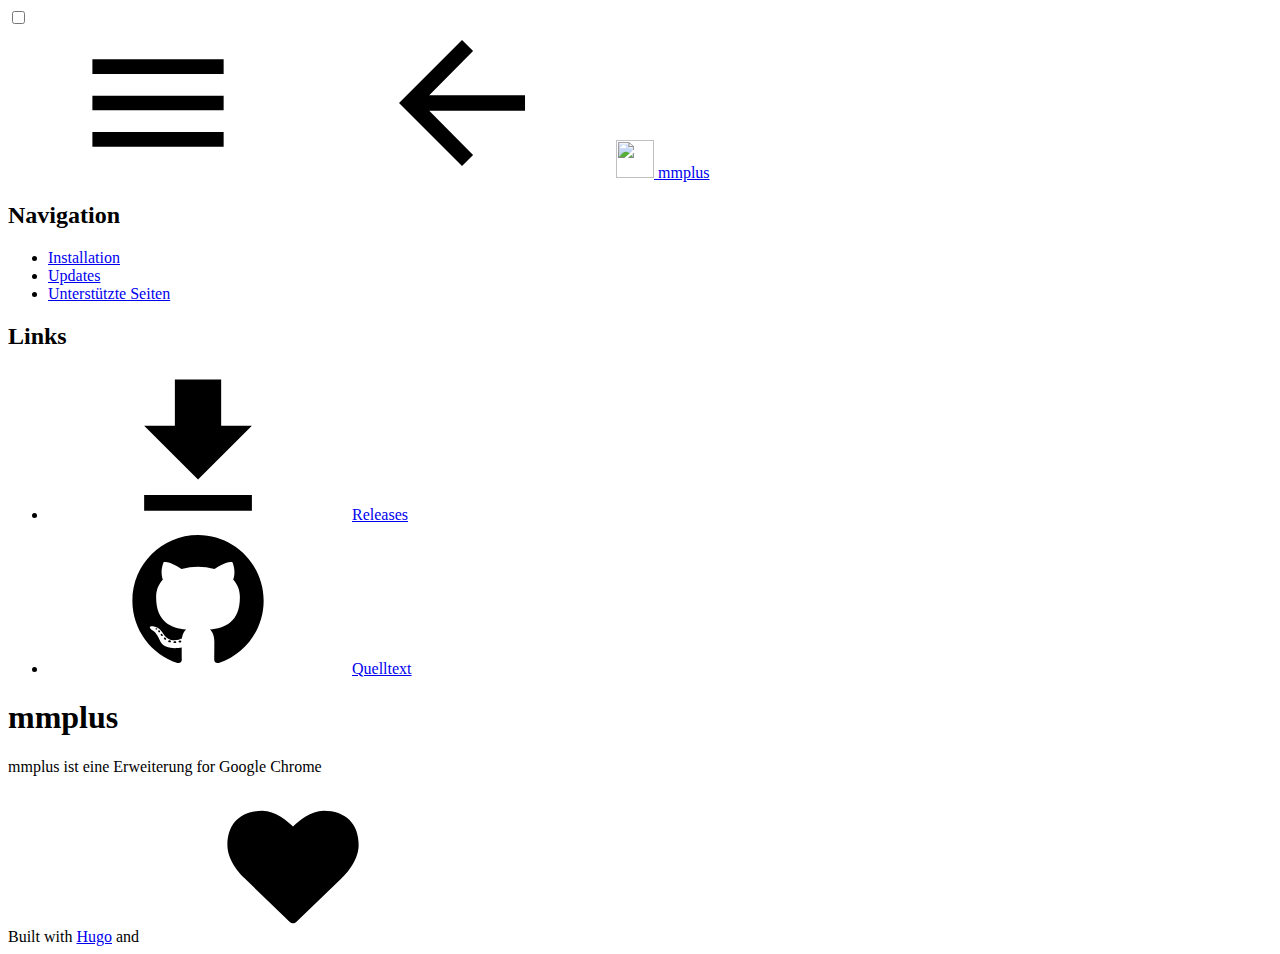
==== docs/index.html @ 4f80af4d "added first version of the site" ====
<!DOCTYPE html>
<html lang="en">

<head>
	<meta name="generator" content="Hugo 0.80.0" />
    <meta charset="UTF-8">
<meta name="viewport" content="width=device-width, initial-scale=1.0">
<meta name="description" content="">

<title> | mmplus</title>

<link rel="apple-touch-icon" sizes="120x120" href="/apple-touch-icon.png">
<link rel="icon" type="image/png" sizes="32x32" href="/favicon-32x32.png">
<link rel="icon" type="image/png" sizes="16x16" href="/favicon-16x16.png">
<link rel="manifest" href="/site.webmanifest">
<link rel="mask-icon" href="/safari-pinned-tab.svg" color="#555273">
<meta name="msapplication-TileColor" content="#555273">
<meta name="theme-color" content="#555273">

<link rel="preload" as="font" href="/mmplus/fonts/Metropolis.woff2" type="font/woff2" crossorigin="anonymous">
<link rel="preload" as="font" href="/mmplus/fonts/LiberationSans.woff2" type="font/woff2" crossorigin="anonymous">
<link rel="preload" as="font" href="/mmplus/fonts/LiberationSans-Bold.woff2" type="font/woff2" crossorigin="anonymous">
<link rel="preload" as="font" href="/mmplus/fonts/LiberationSans-BoldItalic.woff2" type="font/woff2" crossorigin="anonymous">
<link rel="preload" as="font" href="/mmplus/fonts/LiberationSans-Italic.woff2" type="font/woff2" crossorigin="anonymous">
<link rel="preload" as="font" href="/mmplus/fonts/LiberationMono.woff2" type="font/woff2" crossorigin="anonymous">
<link rel="preload" as="font" href="/mmplus/fonts/DroidSans.woff2" type="font/woff2" crossorigin="anonymous">
<link rel="preload" as="font" href="/mmplus/fonts/GeekdocIcons.woff2" type="font/woff2" crossorigin="anonymous">

<link rel="preload" href="/mmplus/main-bed196f5e7.min.css" as="style">
<link rel="stylesheet" href="/mmplus/main-bed196f5e7.min.css" media="all">

<link rel="preload" href="/mmplus/mobile-2eb10ce87d.min.css" as="style">
<link rel="stylesheet" href="/mmplus/mobile-2eb10ce87d.min.css" media="screen and (max-width: 45rem)">

<link rel="preload" href="/mmplus/print-16259ad7b8.min.css" as="style">
<link rel="stylesheet" href="/mmplus/print-16259ad7b8.min.css" media="print">

<link rel="preload" href="/mmplus/custom.css" as="style">
<link rel="stylesheet" href="/mmplus/custom.css" media="all">

<link rel="alternate" type="application/rss+xml" href="https://thehippo.github.io/mmplus/index.xml" title="mmplus" />
<!-- Made with Geekdoc theme https://github.com/thegeeklab/hugo-geekdoc -->

</head>

<body>
    <svg style="position: absolute; width: 0; height: 0; overflow: hidden;" xmlns="http://www.w3.org/2000/svg" xmlns:xlink="http://www.w3.org/1999/xlink"><symbol viewBox="-2.29 -2.29 28.57 28.57" id="arrow_back" xmlns="http://www.w3.org/2000/svg"><path d="M24 10.526v2.947H5.755l8.351 8.421-2.105 2.105-12-12 12-12 2.105 2.105-8.351 8.421H24z"/></symbol><symbol viewBox="-2.29 -2.29 28.57 28.57" id="arrow_left_alt" xmlns="http://www.w3.org/2000/svg"><path d="M5.965 10.526V6.035L0 12l5.965 5.965v-4.491H24v-2.947H5.965z"/></symbol><symbol viewBox="-2.29 -2.29 28.57 28.57" id="arrow_right_alt" xmlns="http://www.w3.org/2000/svg"><path d="M18.035 10.526V6.035L24 12l-5.965 5.965v-4.491H0v-2.947h18.035z"/></symbol><symbol viewBox="-2.29 -2.29 32.57 32.57" id="bitbucket" xmlns="http://www.w3.org/2000/svg"><path d="M15.905 13.355c.189 1.444-1.564 2.578-2.784 1.839-1.375-.602-1.375-2.784-.034-3.403 1.151-.705 2.818.223 2.818 1.564zm1.907-.361c-.309-2.44-3.076-4.056-5.328-3.042-1.426.636-2.389 2.148-2.32 3.747.086 2.097 2.08 3.815 4.176 3.626s3.729-2.234 3.472-4.331zm4.108-9.315c-.756-.997-2.045-1.169-3.179-1.358-3.214-.516-6.513-.533-9.727.034-1.066.172-2.269.361-2.939 1.323 1.1 1.031 2.664 1.186 4.073 1.358 2.544.327 5.156.344 7.699.017 1.426-.172 3.008-.309 4.073-1.375zm.979 17.788c-.481 1.684-.206 3.953-1.994 4.932-3.076 1.701-6.806 1.89-10.191 1.289-1.787-.327-3.884-.894-4.864-2.578-.43-1.65-.705-3.334-.98-5.018l.103-.275.309-.155c5.121 3.386 12.288 3.386 17.427 0 .808.241.206 1.22.189 1.805zM26.01 4.951c-.584 3.764-1.255 7.51-1.908 11.257-.189 1.1-1.255 1.719-2.148 2.183-3.214 1.615-6.96 1.89-10.483 1.512-2.389-.258-4.829-.894-6.771-2.389-.911-.705-.911-1.908-1.083-2.922-.602-3.523-1.289-7.046-1.719-10.604.206-1.547 1.942-2.217 3.231-2.698C6.848.654 8.686.362 10.508.19c3.884-.378 7.854-.241 11.618.859 1.341.395 2.784.945 3.695 2.097.412.533.275 1.203.189 1.805z"/></symbol><symbol viewBox="-2.29 -2.29 28.57 28.57" id="bookmark" xmlns="http://www.w3.org/2000/svg"><path d="M15.268 4.392q.868 0 1.532.638t.664 1.506v17.463l-7.659-3.268-7.608 3.268V6.536q0-.868.664-1.506t1.532-.638h10.876zm4.34 14.144V4.392q0-.868-.638-1.532t-1.506-.664H6.537q0-.868.664-1.532T8.733 0h10.876q.868 0 1.532.664t.664 1.532v17.412z"/></symbol><symbol viewBox="-2.29 -2.29 32.57 32.57" id="code" xmlns="http://www.w3.org/2000/svg"><path d="M9.917 24.5a1.75 1.75 0 10-3.501.001 1.75 1.75 0 003.501-.001zm0-21a1.75 1.75 0 10-3.501.001A1.75 1.75 0 009.917 3.5zm11.666 2.333a1.75 1.75 0 10-3.501.001 1.75 1.75 0 003.501-.001zm1.75 0a3.502 3.502 0 01-1.75 3.026c-.055 6.581-4.721 8.039-7.82 9.023-2.898.911-3.846 1.349-3.846 3.117v.474a3.502 3.502 0 011.75 3.026c0 1.932-1.568 3.5-3.5 3.5s-3.5-1.568-3.5-3.5c0-1.294.711-2.424 1.75-3.026V6.526A3.502 3.502 0 014.667 3.5c0-1.932 1.568-3.5 3.5-3.5s3.5 1.568 3.5 3.5a3.502 3.502 0 01-1.75 3.026v9.06c.93-.456 1.914-.766 2.807-1.039 3.391-1.075 5.323-1.878 5.359-5.687a3.502 3.502 0 01-1.75-3.026c0-1.932 1.568-3.5 3.5-3.5s3.5 1.568 3.5 3.5z"/></symbol><symbol viewBox="-2.29 -2.29 36.57 36.57" id="date" xmlns="http://www.w3.org/2000/svg"><path d="M27.192 28.844V11.192H4.808v17.652h22.384zm0-25.689q1.277 0 2.253.976t.976 2.253v22.459q0 1.277-.976 2.216t-2.253.939H4.808q-1.352 0-2.291-.901t-.939-2.253V6.385q0-1.277.939-2.253t2.291-.976h1.577V.001h3.23v3.155h12.769V.001h3.23v3.155h1.577zm-3.155 11.267v3.155h-3.23v-3.155h3.23zm-6.46 0v3.155h-3.155v-3.155h3.155zm-6.384 0v3.155h-3.23v-3.155h3.23z"/></symbol><symbol viewBox="-2.29 -2.29 36.57 36.57" id="download" xmlns="http://www.w3.org/2000/svg"><path d="M2.866 28.209h26.269v3.79H2.866v-3.79zm26.268-16.925L16 24.418 2.866 11.284h7.493V.001h11.283v11.283h7.493z"/></symbol><symbol viewBox="-2.29 -2.29 36.57 36.57" id="email" xmlns="http://www.w3.org/2000/svg"><path d="M28.845 9.615v-3.23L16 14.422 3.155 6.385v3.23L16 17.577zm0-6.46q1.277 0 2.216.977T32 6.385v19.23q0 1.277-.939 2.253t-2.216.977H3.155q-1.277 0-2.216-.977T0 25.615V6.385q0-1.277.939-2.253t2.216-.977h25.69z"/></symbol><symbol viewBox="-2.29 -2.29 32.57 32.57" id="git" xmlns="http://www.w3.org/2000/svg"><path d="M27.472 12.753L15.247.529a1.803 1.803 0 00-2.55 0l-2.84 2.84 2.137 2.137a2.625 2.625 0 013.501 3.501l3.499 3.499a2.625 2.625 0 11-1.237 1.237l-3.499-3.499c-.083.04-.169.075-.257.106v7.3a2.626 2.626 0 11-1.75 0v-7.3a2.626 2.626 0 01-1.494-3.607L8.62 4.606l-8.09 8.09a1.805 1.805 0 000 2.551l12.225 12.224a1.803 1.803 0 002.55 0l12.168-12.168a1.805 1.805 0 000-2.551z"/></symbol><symbol viewBox="-2.29 -2.29 36.57 36.57" id="github" xmlns="http://www.w3.org/2000/svg"><path d="M16 .394c8.833 0 15.999 7.166 15.999 15.999 0 7.062-4.583 13.062-10.937 15.187-.813.146-1.104-.354-1.104-.771 0-.521.021-2.25.021-4.396 0-1.5-.5-2.458-1.083-2.958 3.562-.396 7.312-1.75 7.312-7.896 0-1.75-.625-3.167-1.646-4.291.167-.417.708-2.042-.167-4.25-1.333-.417-4.396 1.646-4.396 1.646a15.032 15.032 0 00-8 0S8.937 6.602 7.603 7.018c-.875 2.208-.333 3.833-.167 4.25-1.021 1.125-1.646 2.542-1.646 4.291 0 6.125 3.729 7.5 7.291 7.896-.458.417-.875 1.125-1.021 2.146-.917.417-3.25 1.125-4.646-1.333-.875-1.521-2.458-1.646-2.458-1.646-1.562-.021-.104.979-.104.979 1.042.479 1.771 2.333 1.771 2.333.938 2.854 5.396 1.896 5.396 1.896 0 1.333.021 2.583.021 2.979 0 .417-.292.917-1.104.771C4.582 29.455-.001 23.455-.001 16.393-.001 7.56 7.165.394 15.998.394zM6.063 23.372c.042-.083-.021-.187-.146-.25-.125-.042-.229-.021-.271.042-.042.083.021.187.146.25.104.062.229.042.271-.042zm.646.709c.083-.062.062-.208-.042-.333-.104-.104-.25-.146-.333-.062-.083.062-.062.208.042.333.104.104.25.146.333.062zm.625.937c.104-.083.104-.25 0-.396-.083-.146-.25-.208-.354-.125-.104.062-.104.229 0 .375s.271.208.354.146zm.875.875c.083-.083.042-.271-.083-.396-.146-.146-.333-.167-.417-.062-.104.083-.062.271.083.396.146.146.333.167.417.062zm1.187.521c.042-.125-.083-.271-.271-.333-.167-.042-.354.021-.396.146s.083.271.271.312c.167.062.354 0 .396-.125zm1.313.104c0-.146-.167-.25-.354-.229-.187 0-.333.104-.333.229 0 .146.146.25.354.229.187 0 .333-.104.333-.229zm1.208-.208c-.021-.125-.187-.208-.375-.187-.187.042-.312.167-.292.312.021.125.187.208.375.167s.312-.167.292-.292z"/></symbol><symbol viewBox="-2.29 -2.29 32.57 32.57" id="gitlab" xmlns="http://www.w3.org/2000/svg"><path d="M1.629 11.034L14 26.888.442 17.048a1.09 1.09 0 01-.39-1.203l1.578-4.811zm7.217 0h10.309l-5.154 15.854zM5.753 1.475l3.093 9.559H1.63l3.093-9.559a.548.548 0 011.031 0zm20.618 9.559l1.578 4.811c.141.437-.016.922-.39 1.203l-13.558 9.84 12.371-15.854zm0 0h-7.216l3.093-9.559a.548.548 0 011.031 0z"/></symbol><symbol viewBox="-2.29 -2.29 36.57 36.57" id="heart" xmlns="http://www.w3.org/2000/svg"><path d="M16 29.714a1.11 1.11 0 01-.786-.321L4.072 18.643c-.143-.125-4.071-3.714-4.071-8 0-5.232 3.196-8.357 8.535-8.357 3.125 0 6.053 2.464 7.464 3.857 1.411-1.393 4.339-3.857 7.464-3.857 5.339 0 8.535 3.125 8.535 8.357 0 4.286-3.928 7.875-4.089 8.035L16.785 29.392c-.214.214-.5.321-.786.321z"/></symbol><symbol viewBox="-2.29 -2.29 32.57 32.57" id="keyborad_arrow_down" xmlns="http://www.w3.org/2000/svg"><path d="M3.281 5.36L14 16.079 24.719 5.36 28 8.641l-14 14-14-14z"/></symbol><symbol viewBox="-2.29 -2.29 36.57 36.57" id="keyborad_arrow_left" xmlns="http://www.w3.org/2000/svg"><path d="M25.875 28.25L22.125 32 6.126 16.001 22.125.002l3.75 3.75-12.25 12.25z"/></symbol><symbol viewBox="-2.29 -2.29 36.57 36.57" id="keyborad_arrow_right" xmlns="http://www.w3.org/2000/svg"><path d="M6.125 28.25L18.375 16 6.125 3.75 9.875 0l15.999 15.999L9.875 31.998z"/></symbol><symbol viewBox="-2.29 -2.29 36.57 36.57" id="link" xmlns="http://www.w3.org/2000/svg"><path d="M24.037 7.963q3.305 0 5.634 2.366T32 16t-2.329 5.671-5.634 2.366h-6.46v-3.08h6.46q2.028 0 3.493-1.465t1.465-3.493-1.465-3.493-3.493-1.465h-6.46v-3.08h6.46zM9.615 17.578v-3.155h12.77v3.155H9.615zM3.005 16q0 2.028 1.465 3.493t3.493 1.465h6.46v3.08h-6.46q-3.305 0-5.634-2.366T0 16.001t2.329-5.671 5.634-2.366h6.46v3.08h-6.46q-2.028 0-3.493 1.465t-1.465 3.493z"/></symbol><symbol viewBox="-2.29 -2.29 36.57 36.57" id="menu" xmlns="http://www.w3.org/2000/svg"><path d="M.001 5.334h31.998v3.583H.001V5.334zm0 12.416v-3.5h31.998v3.5H.001zm0 8.916v-3.583h31.998v3.583H.001z"/></symbol><symbol viewBox="-2.29 -2.29 32.57 32.57" id="notification" xmlns="http://www.w3.org/2000/svg"><path d="M22.615 19.384l2.894 2.894v1.413H2.49v-1.413l2.894-2.894V12.25q0-3.365 1.716-5.856t4.745-3.231v-1.01q0-.875.606-1.514T13.999 0t1.548.639.606 1.514v1.01q3.029.74 4.745 3.231t1.716 5.856v7.134zM14 27.999q-1.211 0-2.053-.808t-.841-2.019h5.788q0 1.144-.875 1.986T14 27.999z"/></symbol><symbol viewBox="-2.29 -2.29 32.57 32.57" id="path" xmlns="http://www.w3.org/2000/svg"><path d="M28 12.62h-9.793V8.414h-2.826v11.173h2.826v-4.206H28V26.62h-9.793v-4.206H12.62v-14H9.794v4.206H.001V1.381h9.793v4.206h8.413V1.381H28V12.62z"/></symbol><symbol viewBox="-2.29 -2.29 36.57 36.57" id="person" xmlns="http://www.w3.org/2000/svg"><path d="M16 20.023q5.052 0 10.526 2.199t5.473 5.754v4.023H0v-4.023q0-3.555 5.473-5.754t10.526-2.199zM16 16q-3.275 0-5.614-2.339T8.047 8.047t2.339-5.661T16 0t5.614 2.386 2.339 5.661-2.339 5.614T16 16z"/></symbol><symbol viewBox="-2.29 -2.29 36.57 36.57" id="search" xmlns="http://www.w3.org/2000/svg"><path d="M11.925 20.161q3.432 0 5.834-2.402t2.402-5.834-2.402-5.834-5.834-2.402-5.834 2.402-2.402 5.834 2.402 5.834 5.834 2.402zm10.981 0L32 29.255 29.255 32l-9.094-9.094v-1.458l-.515-.515q-3.26 2.831-7.721 2.831-4.976 0-8.45-3.432T.001 11.925t3.474-8.45 8.45-3.474 8.407 3.474 3.432 8.45q0 1.802-.858 4.075t-1.973 3.646l.515.515h1.458z"/></symbol><symbol viewBox="-2.29 -2.29 32.57 32.57" id="shield" xmlns="http://www.w3.org/2000/svg"><path d="M22.167 15.166V3.5h-8.166v20.726c.93-.492 2.424-1.349 3.883-2.497 1.95-1.531 4.284-3.919 4.284-6.562zm3.499-13.999v14c0 7.674-10.737 12.523-11.192 12.724-.146.073-.31.109-.474.109s-.328-.036-.474-.109c-.456-.201-11.192-5.049-11.192-12.724v-14C2.334.529 2.863 0 3.501 0H24.5c.638 0 1.167.529 1.167 1.167z"/></symbol><symbol viewBox="-2.29 -2.29 32.57 32.57" id="tags" xmlns="http://www.w3.org/2000/svg"><path d="M6.606 7.549c0-1.047-.84-1.887-1.887-1.887s-1.887.84-1.887 1.887.84 1.887 1.887 1.887 1.887-.84 1.887-1.887zm15.732 8.493c0 .501-.206.988-.546 1.327l-7.239 7.254c-.354.339-.84.546-1.342.546s-.988-.206-1.327-.546L1.342 14.066C.59 13.329 0 11.899 0 10.852V4.718a1.9 1.9 0 011.887-1.887h6.134c1.047 0 2.477.59 3.229 1.342L21.792 14.7c.339.354.546.84.546 1.342zm5.661 0c0 .501-.206.988-.546 1.327l-7.239 7.254c-.354.339-.84.546-1.342.546-.767 0-1.15-.354-1.651-.87l6.93-6.93c.339-.339.546-.826.546-1.327s-.206-.988-.546-1.342L13.609 4.173c-.752-.752-2.182-1.342-3.229-1.342h3.303c1.047 0 2.477.59 3.229 1.342L27.454 14.7c.339.354.546.84.546 1.342z"/></symbol><symbol viewBox="-2.29 -2.29 36.57 36.57" id="telescope" xmlns="http://www.w3.org/2000/svg"><path d="M25.026 3.335a.466.466 0 00-.646-.238L13.362 8.91a.463.463 0 00-.216.575l.227.593-6.36 3.488a.462.462 0 00-.205.583l.211.508-6.755 3.228a.463.463 0 00-.228.595l1.386 3.341a.463.463 0 00.583.259l7.056-2.5.211.508a.462.462 0 00.557.267l6.733-1.941.202.527a.46.46 0 00.566.277l12.03-3.702a.46.46 0 00.293-.613L25.026 3.335zM2.109 21.061l-1.049-2.53 6.314-3.018 1.332 3.211-6.596 2.337zm7.857-1.708l-.22-.531-1.706-4.113-.22-.53 5.863-3.216 2.197 5.676.347.908-6.261 1.806zm7.505-1.146l-.188-.491c-.003-.01-.001-.022-.006-.032l-.572-1.478-2.549-6.668 10.201-5.381 4.249 10.624-11.136 3.428zm8.943-16.723a.463.463 0 00-.86.344l5.552 13.881a.464.464 0 00.602.258.464.464 0 00.258-.602L26.413 1.484zM16.268 20.627h-2.776c-1.055 0-1.851.796-1.851 1.851v1.217l-5.44 6.347a.462.462 0 10.702.602l5.415-6.316h2.101v6.015a.463.463 0 00.926 0v-6.015h2.101l5.414 6.316a.462.462 0 10.703-.602l-5.44-6.347v-1.148c0-1.076-.813-1.92-1.851-1.92zm.925 2.777h-4.627v-.925c0-.545.38-.925.925-.925h2.776c.527 0 .925.428.925.995v.856z"/></symbol></svg>

    <div class="wrapper">
        <input type="checkbox" class="hidden" id="menu-control" />
        <header class="gdoc-header">
    <div class="container flex align-center justify-between">
        
        <label for="menu-control" class="gdoc-nav__control">
            <svg class="icon menu"><use xlink:href="#menu"></use></svg>
            <svg class="icon arrow-back"><use xlink:href="#arrow_back"></use></svg>
        </label>
        
        <a class="gdoc-header__link" href="https://thehippo.github.io/mmplus/">
            <span class="gdoc-brand flex align-center">
                <img class="gdoc-brand__img" src="/mmplus/logo.png" alt="" width=38 height=38>
                mmplus
            </span>
        </a>
    </div>
</header>


        <main class="container flex flex-even">
            <aside class="gdoc-nav">
                <nav>
    


    <section class="gdoc-nav--main">
        <h2>Navigation</h2>
        
            

    

    <ul class="gdoc-nav__list">
        
            
            

            
            
            
            
            
            

            <li>
            
            
                <span class="flex">
                    <a href="/mmplus/installation/" class="gdoc-nav__entry ">
                        Installation
                    </a>
                </span>
            
            

            
            </li>
            
            
        
            
            

            
            
            
            
            
            

            <li>
            
            
                <span class="flex">
                    <a href="/mmplus/updates/" class="gdoc-nav__entry ">
                        Updates
                    </a>
                </span>
            
            

            
            </li>
            
            
        
            
            

            
            
            
            
            
            

            <li>
            
            
                <span class="flex">
                    <a href="/mmplus/supported-sites/" class="gdoc-nav__entry ">
                        Unterstützte Seiten
                    </a>
                </span>
            
            

            
            </li>
            
            
        
    </ul>





        
    </section>

    <section class="gdoc-nav--more">
        
            <h2>Links</h2>
            




<ul class="gdoc-nav__list">

    
    

    <li>
        
        
            
            
            
            
            
            
            
            
            

            
            <span class="flex">
                <svg class="icon download"><use xlink:href="#download"></use></svg>
                <a href="https://github.com/TheHippo/mmplus/releases"
                    class="gdoc-nav__entry ">
                    Releases
                </a>
            </span>
            
        

        
    </li>


    
    

    <li>
        
        
            
            
            
            
            
            
            
            
            

            
            <span class="flex">
                <svg class="icon github"><use xlink:href="#github"></use></svg>
                <a href="https://github.com/TheHippo/mmplus"
                    class="gdoc-nav__entry ">
                    Quelltext
                </a>
            </span>
            
        

        
    </li>


</ul>





        
    </section>
</nav>

            </aside>

            <div class="gdoc-page">
                
    


    






<div class="gdoc-page__header flex flex-wrap justify-between hidden-mobile hidden " itemscope itemtype="http://data-vocabulary.org/Breadcrumb">
    <span>
        
    </span>
    <span>
        
    </span>
</div>

    <article class="gdoc-markdown">
        <h1></h1>
        




<h1 id="mmplus">mmplus</h1>
<p>mmplus ist eine Erweiterung for Google Chrome</p>


    </article>

                








    
    

    





<div class="gdoc-page__footer flex flex-wrap justify-between">
    
    
</div>

            </div>
        </main>

        <footer class="gdoc-footer">
    <div class="container flex flex-wrap">
        <span class="gdoc-footer__item">
            Built with <a href="https://gohugo.io/" class="gdoc-footer__link">Hugo</a> and
            <svg class="icon heart"><use xlink:href="#heart"></use></svg>
        </span>
        
        
    </div>
</footer>

    </div>

    



</body>
</html>
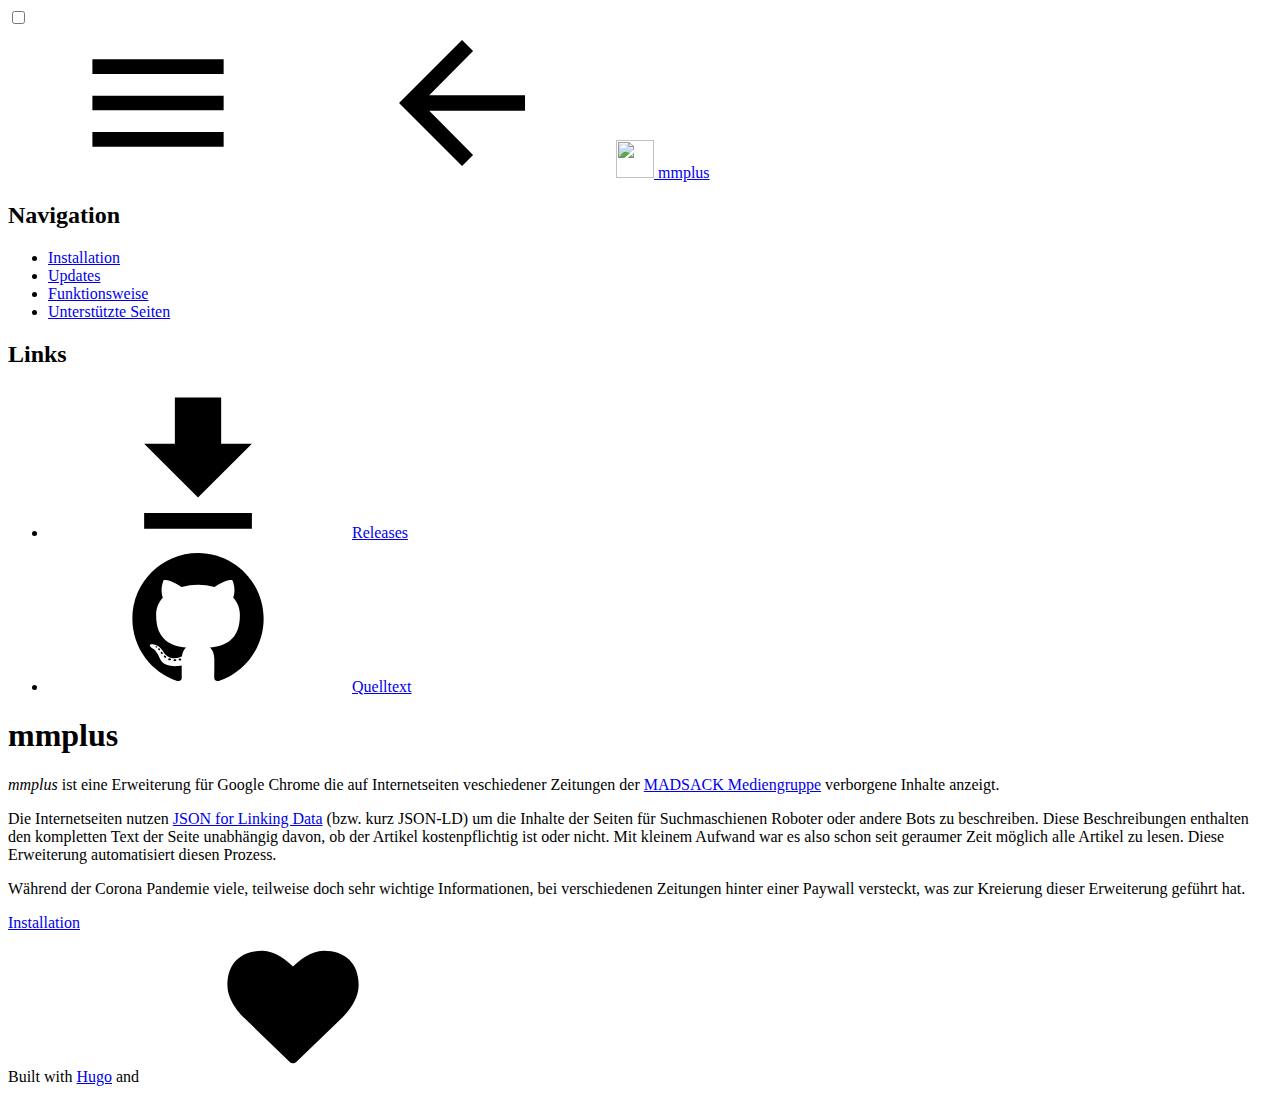
==== commit 97b6604a: "update website" ====
--- a/docs/index.html
+++ b/docs/index.html
@@ -5,9 +5,9 @@
 	<meta name="generator" content="Hugo 0.80.0" />
     <meta charset="UTF-8">
 <meta name="viewport" content="width=device-width, initial-scale=1.0">
-<meta name="description" content="">
-
-<title> | mmplus</title>
+<meta name="description" content="mmplus">
+
+<title>mmplus | mmplus</title>
 
 <link rel="apple-touch-icon" sizes="120x120" href="/apple-touch-icon.png">
 <link rel="icon" type="image/png" sizes="32x32" href="/favicon-32x32.png">
@@ -147,6 +147,32 @@
             
             
                 <span class="flex">
+                    <a href="/mmplus/how-it-works/" class="gdoc-nav__entry ">
+                        Funktionsweise
+                    </a>
+                </span>
+            
+            
+
+            
+            </li>
+            
+            
+        
+            
+            
+
+            
+            
+            
+            
+            
+            
+
+            <li>
+            
+            
+                <span class="flex">
                     <a href="/mmplus/supported-sites/" class="gdoc-nav__entry ">
                         Unterstützte Seiten
                     </a>
@@ -274,14 +300,34 @@
 </div>
 
     <article class="gdoc-markdown">
-        <h1></h1>
-        
-
-
-
-
-<h1 id="mmplus">mmplus</h1>
-<p>mmplus ist eine Erweiterung for Google Chrome</p>
+        <h1>mmplus</h1>
+        
+
+
+
+
+<p><em>mmplus</em> ist eine Erweiterung für Google Chrome die auf Internetseiten veschiedener Zeitungen der <a href="https://www.madsack.de/" target="_blank" rel="noopener noreferrer">MADSACK Mediengruppe</a>
+verborgene Inhalte anzeigt.</p>
+<p>Die Internetseiten nutzen <a href="https://json-ld.org/" target="_blank" rel="noopener noreferrer">JSON for Linking Data</a> (bzw. kurz JSON-LD) um die Inhalte der Seiten für Suchmaschienen Roboter
+oder andere Bots zu beschreiben. Diese Beschreibungen enthalten den kompletten Text der Seite unabhängig davon, ob der Artikel kostenpflichtig ist oder nicht.
+Mit kleinem Aufwand war es also schon seit geraumer Zeit möglich alle Artikel zu lesen. Diese Erweiterung automatisiert diesen Prozess.</p>
+<p>Während der Corona Pandemie viele, teilweise doch sehr wichtige Informationen, bei verschiedenen Zeitungen hinter einer Paywall versteckt, was zur Kreierung dieser
+Erweiterung geführt hat.</p>
+
+
+
+
+
+
+  
+
+
+<span class="gdoc-button">
+<a  href="/mmplus/installation/"   class="gdoc-button__link">
+  Installation
+</a>
+</span>
+
 
 
     </article>
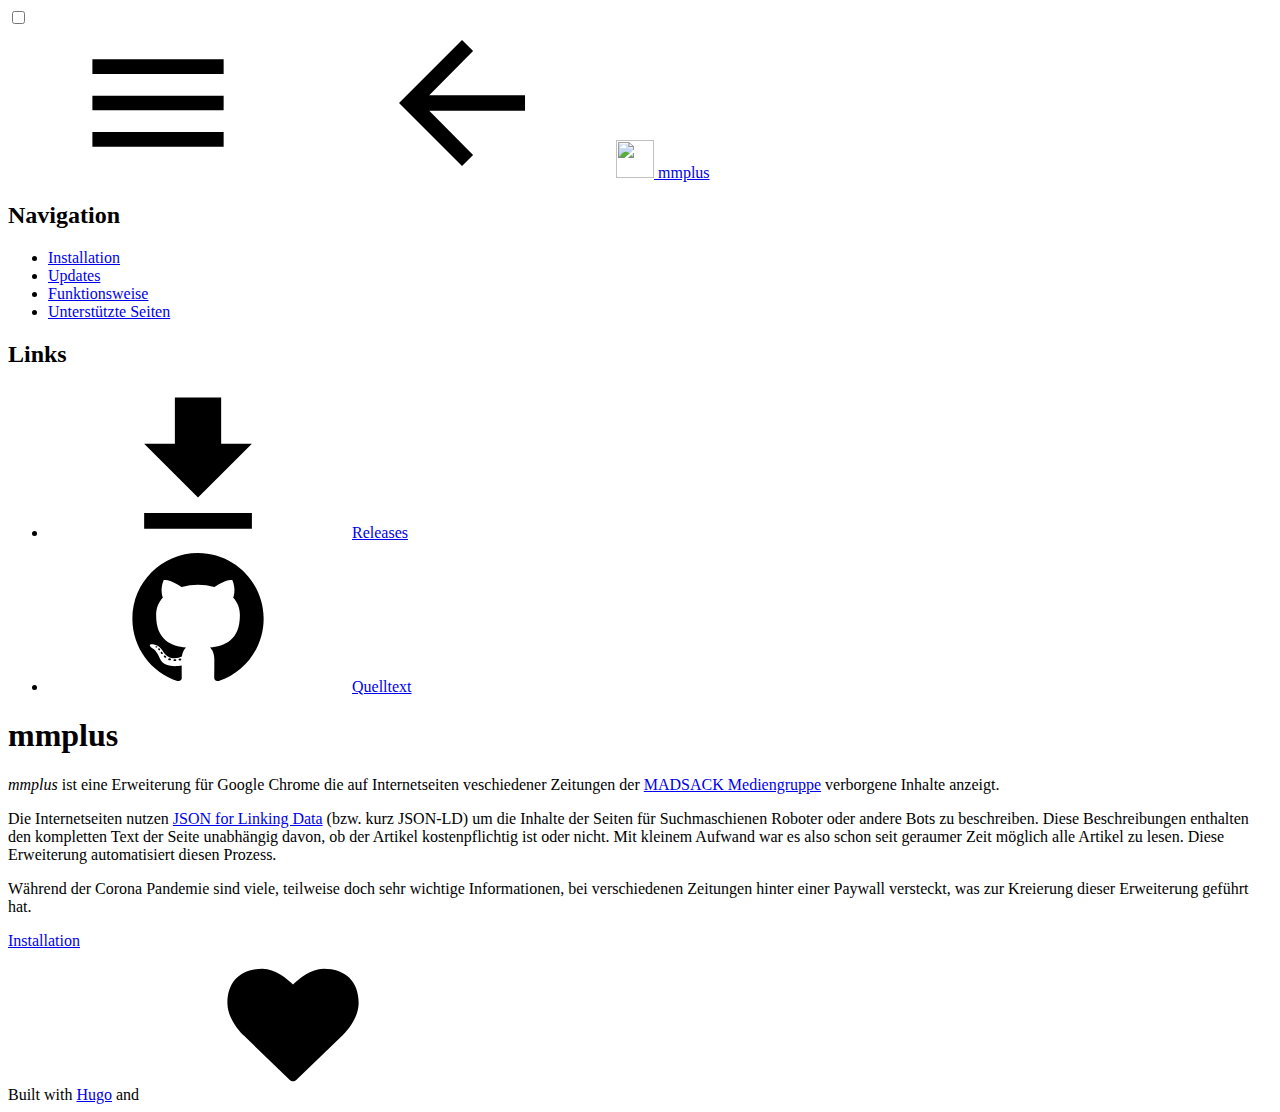
==== commit 16a72b35: "update website" ====
--- a/docs/index.html
+++ b/docs/index.html
@@ -9,11 +9,11 @@
 
 <title>mmplus | mmplus</title>
 
-<link rel="apple-touch-icon" sizes="120x120" href="/apple-touch-icon.png">
-<link rel="icon" type="image/png" sizes="32x32" href="/favicon-32x32.png">
-<link rel="icon" type="image/png" sizes="16x16" href="/favicon-16x16.png">
-<link rel="manifest" href="/site.webmanifest">
-<link rel="mask-icon" href="/safari-pinned-tab.svg" color="#555273">
+<link rel="apple-touch-icon" sizes="120x120" href="/mmplus/apple-touch-icon.png">
+<link rel="icon" type="image/png" sizes="32x32" href="/mmplus/favicon-32x32.png">
+<link rel="icon" type="image/png" sizes="16x16" href="/mmplus/favicon-16x16.png">
+<link rel="manifest" href="/mmplus/site.webmanifest">
+<link rel="mask-icon" href="/mmplus/safari-pinned-tab.svg" color="#555273">
 <meta name="msapplication-TileColor" content="#555273">
 <meta name="theme-color" content="#555273">
 
@@ -311,7 +311,7 @@
 <p>Die Internetseiten nutzen <a href="https://json-ld.org/" target="_blank" rel="noopener noreferrer">JSON for Linking Data</a> (bzw. kurz JSON-LD) um die Inhalte der Seiten für Suchmaschienen Roboter
 oder andere Bots zu beschreiben. Diese Beschreibungen enthalten den kompletten Text der Seite unabhängig davon, ob der Artikel kostenpflichtig ist oder nicht.
 Mit kleinem Aufwand war es also schon seit geraumer Zeit möglich alle Artikel zu lesen. Diese Erweiterung automatisiert diesen Prozess.</p>
-<p>Während der Corona Pandemie viele, teilweise doch sehr wichtige Informationen, bei verschiedenen Zeitungen hinter einer Paywall versteckt, was zur Kreierung dieser
+<p>Während der Corona Pandemie sind viele, teilweise doch sehr wichtige Informationen, bei verschiedenen Zeitungen hinter einer Paywall versteckt, was zur Kreierung dieser
 Erweiterung geführt hat.</p>
 
 
